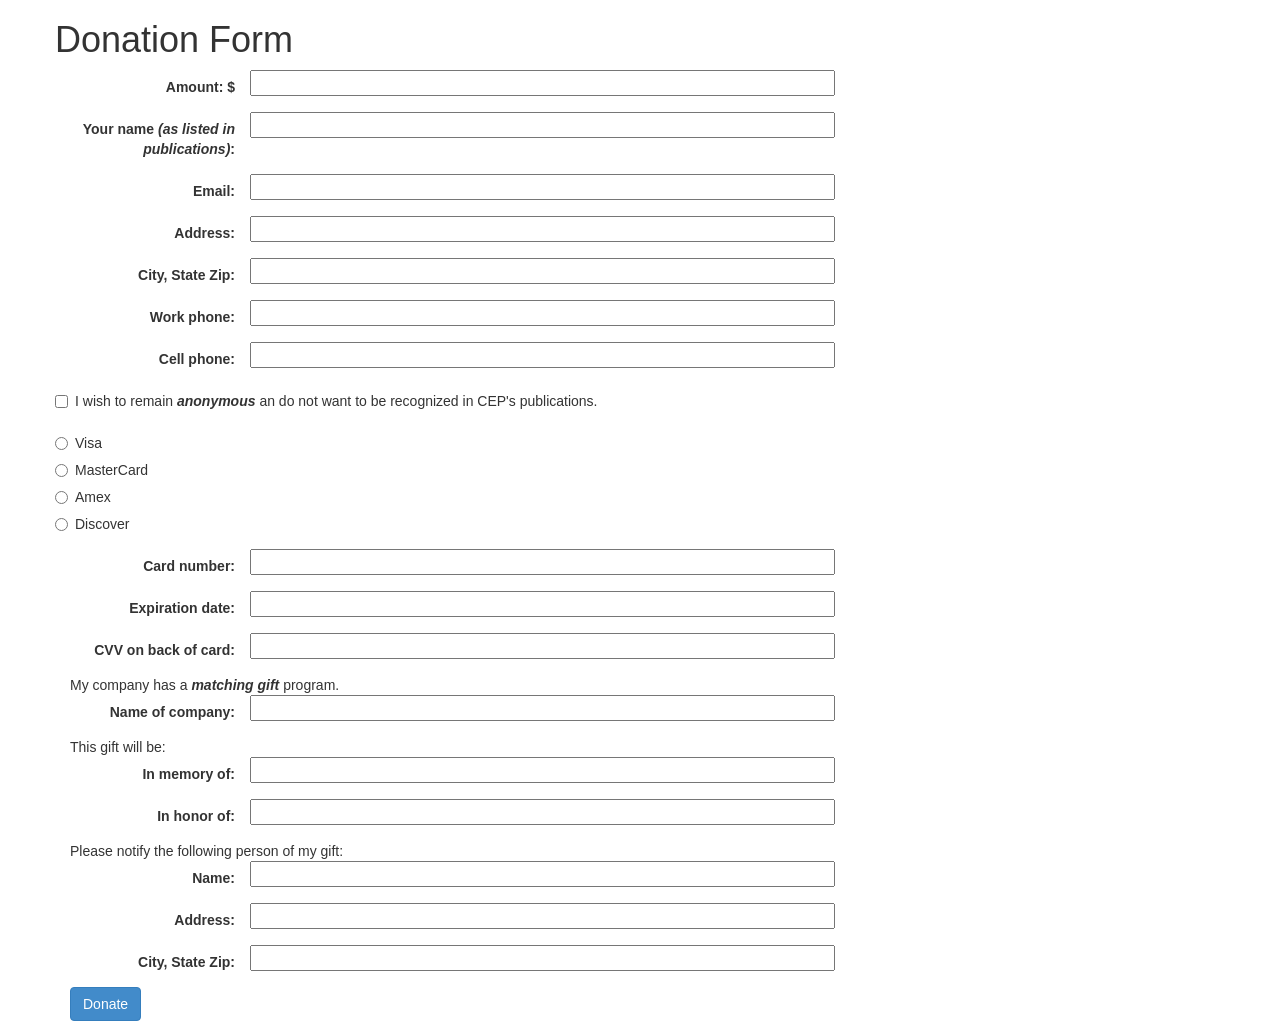
==== public/index.html @ 8a188468 "First commit" ====
<!doctype html>

<html lang="en">
  <head>
    <meta charset="utf-8">
    <meta http-equiv="X-UA-Compatible" content="IE=edge">
    <meta name="viewport" content="width=device-width, initial-scale=1">

    <title>CEP Donation Mockup: Simple Form</title>
    <meta name="description" content="CEP Donation Mockup: Simple Form">
    <meta name="author" content="Gopi Vajravelu">
  
    <!-- Bootstrap -->
    <link href="css/bootstrap-3.2.0-dist/css/bootstrap.min.css" rel="stylesheet">
  
    <!-- HTML5 Shim and Respond.js IE8 support of HTML5 elements and media queries -->
    <!-- WARNING: Respond.js doesn't work if you view the page via file:// -->
    <!--[if lt IE 9]>
      <script src="https://oss.maxcdn.com/html5shiv/3.7.2/html5shiv.min.js"></script>
      <script src="https://oss.maxcdn.com/respond/1.4.2/respond.min.js"></script>
    <![endif]-->
  </head>

  <body>
    <div class="container">
      <div class="row">
        <h1>Donation Form</h1>
      </div>
      <form class="form-horizontal" role="form">
        <div class="form-group">
          <label for="amount" class="col-sm-2 control-label">Amount: $</label>
          <input type="text" name="amount" id="amount" class="col-sm-6">
        </div>
        <div class="form-group">
          <label for="donor_name" class="col-sm-2 control-label">Your name <em>(as listed in publications)</em>:</label>
          <input type="text" name="donor_name" id="donor_name" class="col-sm-6">
        </div>
        <div class="form-group">
          <label for="email" class="col-sm-2 control-label">Email:</label>
          <input type="text" name="email" id="email" class="col-sm-6">
        </div>
        <div class="form-group">
          <label for="address" class="col-sm-2 control-label">Address:</label>
          <input type="text" name="address" id="address" class="col-sm-6">
        </div>
        <div class="form-group">
          <label for="address2" class="col-sm-2 control-label">City, State Zip:</label>
          <input type="text" name="address2" id="address2" class="col-sm-6">
        </div>
        <div class="form-group">
          <label for="work_phone" class="col-sm-2 control-label">Work phone:</label>
          <input type="text" name="work_phone" id="work_phone" class="col-sm-6">
        </div>
        <div class="form-group">
          <label for="cell_phone" class="col-sm-2 control-label">Cell phone:</label>
          <input type="text" name="cell_phone" id="cell_phone" class="col-sm-6">
        </div>
        <div class="form-group">
          <div class="checkbox">
            <label><input type="checkbox" name="anonymous"> I wish to remain <em><strong>anonymous</strong></em> an do not want to be recognized in CEP's publications.</label>
          </div>
        </div>
        <div class="form-group">
          <div class="radio">
            <label><input type="radio" name="credit_card_type" id="visa" value="Visa"> Visa</label>
          </div>
          <div class="radio">
            <label><input type="radio" name="credit_card_type" id="mastercard" value="MasterCard"> MasterCard</label>
          </div>
          <div class="radio">
            <label><input type="radio" name="credit_card_type" id="amex" value="Amex"> Amex</label>
          </div>
          <div class="radio">
            <label><input type="radio" name="credit_card_type" id="discover" value="Discover"> Discover</label>
          </div>
        </div>
        <div class="form-group">
          <label for="card_number" class="col-sm-2 control-label">Card number:</label>
          <input type="text" name="card_number" id="card_number" class="col-sm-6">
        </div>
        <div class="form-group">
          <label for="card_expiration" class="col-sm-2 control-label">Expiration date:</label>
          <input type="text" name="card_expiration" id="card_expiration" class="col-sm-6">
        </div>
        <div class="form-group">
          <label for="card_cvv" class="col-sm-2 control-label">CVV on back of card:</label>
          <input type="text" name="card_cvv" id="card_cvv" class="col-sm-6">
        </div>
        My company has a <em><strong>matching gift</strong></em> program.
        <div class="form-group">
          <label for="company_name" class="col-sm-2 control-label">Name of company:</label>
          <input type="text" name="company_name" id="company_name" class="col-sm-6">
        </div>
        This gift will be: 
        <div class="form-group">
          <label for="memory_name" class="col-sm-2 control-label">In memory of:</label>
          <input type="text" name="memory_name" id="memory_name" class="col-sm-6">
        </div>
        <div class="form-group">
          <label for="honor_name" class="col-sm-2 control-label">In honor of:</label>
          <input type="text" name="honor_name" id="honor_name" class="col-sm-6">
        </div>
        Please notify the following person of my gift:
        <div class="form-group">
          <label for="notify_name" class="col-sm-2 control-label">Name:</label>
          <input type="text" name="notify_name" id="notify_name" class="col-sm-6">
        </div>
        <div class="form-group">
          <label for="notify_address" class="col-sm-2 control-label">Address:</label>
          <input type="text" name="notify_address" id="notify_address" class="col-sm-6">
        </div>
        <div class="form-group">
          <label for="notify_address2" class="col-sm-2 control-label">City, State Zip:</label>
          <input type="text" name="notify_address2" id="notify_address2" class="col-sm-6">
        </div>
        <input type="submit" value="Donate" class="btn btn-large btn-primary">
      </form>
    </div>
    <!-- jQuery (necessary for Bootstrap's JavaScript plugins) -->
    <script src="https://ajax.googleapis.com/ajax/libs/jquery/1.11.1/jquery.min.js"></script>
    <!-- Include all compiled plugins (below), or include individual files as needed -->
    <script src="js/bootstrap.min.js"></script>
  </body>
</html>
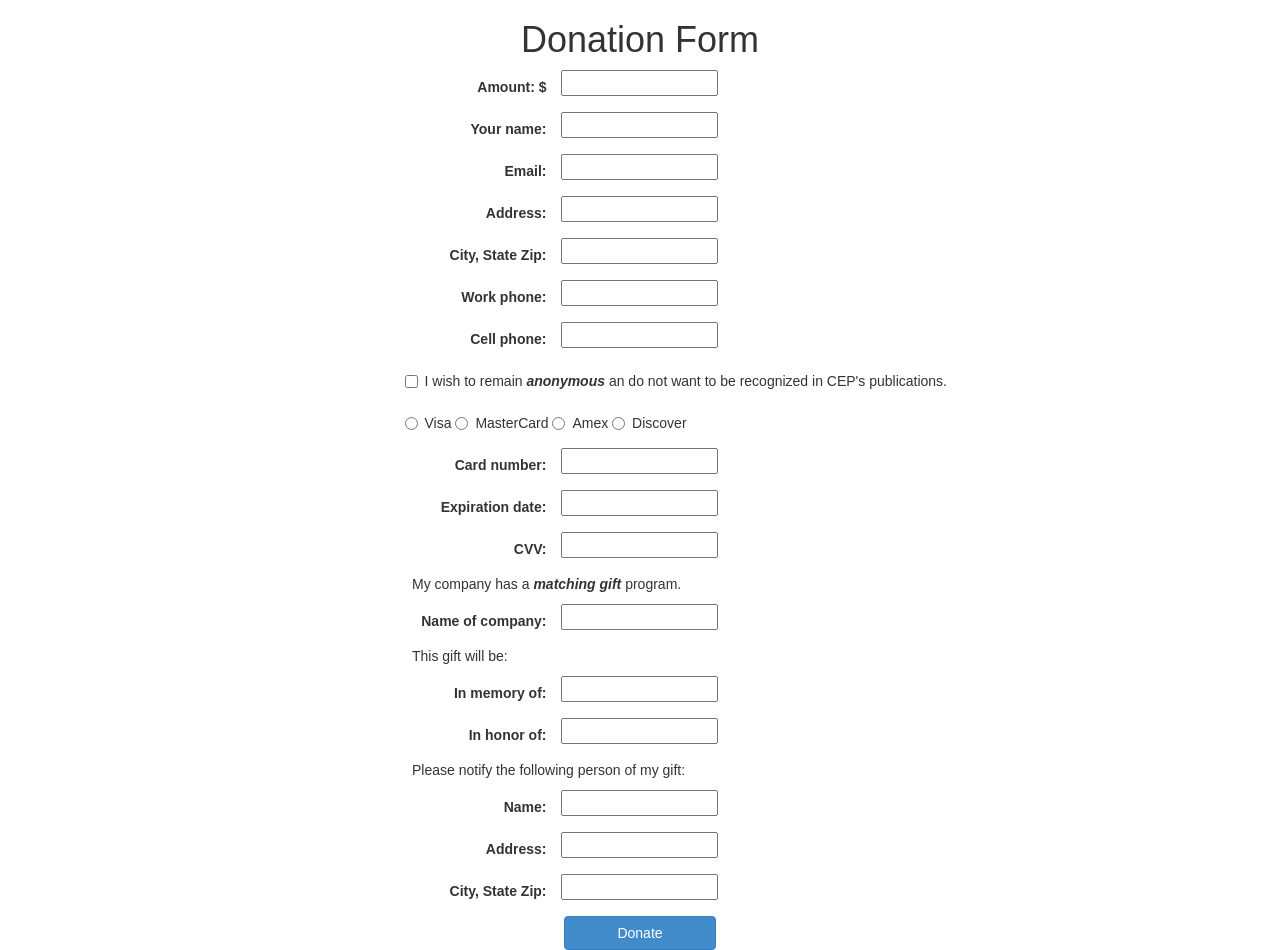
==== commit 121329be: "make the template form centered on screen" ====
--- a/public/index.html
+++ b/public/index.html
@@ -12,6 +12,7 @@
   
     <!-- Bootstrap -->
     <link href="css/bootstrap-3.2.0-dist/css/bootstrap.min.css" rel="stylesheet">
+    <link href="css/custom.css" rel="stylesheet">
   
     <!-- HTML5 Shim and Respond.js IE8 support of HTML5 elements and media queries -->
     <!-- WARNING: Respond.js doesn't work if you view the page via file:// -->
@@ -23,97 +24,91 @@
 
   <body>
     <div class="container">
-      <div class="row">
+      <div class="row text-center">
         <h1>Donation Form</h1>
       </div>
-      <form class="form-horizontal" role="form">
+      <form class="form-horizontal center-div" role="form">
         <div class="form-group">
-          <label for="amount" class="col-sm-2 control-label">Amount: $</label>
-          <input type="text" name="amount" id="amount" class="col-sm-6">
+          <label for="amount" class="col-sm-offset-3 col-sm-2 control-label">Amount: $</label>
+          <input type="text" name="amount" id="amount" class="col-sm-2">
         </div>
         <div class="form-group">
-          <label for="donor_name" class="col-sm-2 control-label">Your name <em>(as listed in publications)</em>:</label>
-          <input type="text" name="donor_name" id="donor_name" class="col-sm-6">
+          <label for="donor_name" class="col-sm-offset-3 col-sm-2 control-label">Your name:</label>
+          <input type="text" name="donor_name" id="donor_name" class="col-sm-2">
         </div>
         <div class="form-group">
-          <label for="email" class="col-sm-2 control-label">Email:</label>
-          <input type="text" name="email" id="email" class="col-sm-6">
+          <label for="email" class="col-sm-offset-3 col-sm-2 control-label">Email:</label>
+          <input type="text" name="email" id="email" class="col-sm-2">
         </div>
         <div class="form-group">
-          <label for="address" class="col-sm-2 control-label">Address:</label>
-          <input type="text" name="address" id="address" class="col-sm-6">
+          <label for="address" class="col-sm-offset-3 col-sm-2 control-label">Address:</label>
+          <input type="text" name="address" id="address" class="col-sm-2">
         </div>
         <div class="form-group">
-          <label for="address2" class="col-sm-2 control-label">City, State Zip:</label>
-          <input type="text" name="address2" id="address2" class="col-sm-6">
+          <label for="address2" class="col-sm-offset-3 col-sm-2 control-label">City, State Zip:</label>
+          <input type="text" name="address2" id="address2" class="col-sm-2">
         </div>
         <div class="form-group">
-          <label for="work_phone" class="col-sm-2 control-label">Work phone:</label>
-          <input type="text" name="work_phone" id="work_phone" class="col-sm-6">
+          <label for="work_phone" class="col-sm-offset-3 col-sm-2 control-label">Work phone:</label>
+          <input type="text" name="work_phone" id="work_phone" class="col-sm-2">
         </div>
         <div class="form-group">
-          <label for="cell_phone" class="col-sm-2 control-label">Cell phone:</label>
-          <input type="text" name="cell_phone" id="cell_phone" class="col-sm-6">
+          <label for="cell_phone" class="col-sm-offset-3 col-sm-2 control-label">Cell phone:</label>
+          <input type="text" name="cell_phone" id="cell_phone" class="col-sm-2">
         </div>
         <div class="form-group">
-          <div class="checkbox">
+          <div class="checkbox col-sm-offset-3">
             <label><input type="checkbox" name="anonymous"> I wish to remain <em><strong>anonymous</strong></em> an do not want to be recognized in CEP's publications.</label>
           </div>
         </div>
         <div class="form-group">
-          <div class="radio">
+          <div class="radio col-sm-offset-3">
             <label><input type="radio" name="credit_card_type" id="visa" value="Visa"> Visa</label>
-          </div>
-          <div class="radio">
             <label><input type="radio" name="credit_card_type" id="mastercard" value="MasterCard"> MasterCard</label>
-          </div>
-          <div class="radio">
             <label><input type="radio" name="credit_card_type" id="amex" value="Amex"> Amex</label>
-          </div>
-          <div class="radio">
             <label><input type="radio" name="credit_card_type" id="discover" value="Discover"> Discover</label>
           </div>
         </div>
         <div class="form-group">
-          <label for="card_number" class="col-sm-2 control-label">Card number:</label>
-          <input type="text" name="card_number" id="card_number" class="col-sm-6">
+          <label for="card_number" class="col-sm-offset-3 col-sm-2 control-label">Card number:</label>
+          <input type="text" name="card_number" id="card_number" class="col-sm-2">
         </div>
         <div class="form-group">
-          <label for="card_expiration" class="col-sm-2 control-label">Expiration date:</label>
-          <input type="text" name="card_expiration" id="card_expiration" class="col-sm-6">
+          <label for="card_expiration" class="col-sm-offset-3 col-sm-2 control-label">Expiration date:</label>
+          <input type="text" name="card_expiration" id="card_expiration" class="col-sm-2">
         </div>
         <div class="form-group">
-          <label for="card_cvv" class="col-sm-2 control-label">CVV on back of card:</label>
-          <input type="text" name="card_cvv" id="card_cvv" class="col-sm-6">
+          <label for="card_cvv" class="col-sm-offset-3 col-sm-2 control-label">CVV:</label>
+          <input type="text" name="card_cvv" id="card_cvv" class="col-sm-2">
         </div>
-        My company has a <em><strong>matching gift</strong></em> program.
+        <p class="col-sm-offset-3">My company has a <em><strong>matching gift</strong></em> program.</p>
         <div class="form-group">
-          <label for="company_name" class="col-sm-2 control-label">Name of company:</label>
-          <input type="text" name="company_name" id="company_name" class="col-sm-6">
+          <label for="company_name" class="col-sm-offset-3 col-sm-2 control-label">Name of company:</label>
+          <input type="text" name="company_name" id="company_name" class="col-sm-2">
         </div>
-        This gift will be: 
+        <p class="col-sm-offset-3">This gift will be: </p>
         <div class="form-group">
-          <label for="memory_name" class="col-sm-2 control-label">In memory of:</label>
-          <input type="text" name="memory_name" id="memory_name" class="col-sm-6">
+          <label for="memory_name" class="col-sm-offset-3 col-sm-2 control-label">In memory of:</label>
+          <input type="text" name="memory_name" id="memory_name" class="col-sm-2">
         </div>
         <div class="form-group">
-          <label for="honor_name" class="col-sm-2 control-label">In honor of:</label>
-          <input type="text" name="honor_name" id="honor_name" class="col-sm-6">
+          <label for="honor_name" class="col-sm-offset-3 col-sm-2 control-label">In honor of:</label>
+          <input type="text" name="honor_name" id="honor_name" class="col-sm-2">
         </div>
-        Please notify the following person of my gift:
+        <p class="col-sm-offset-3">Please notify the following person of my gift:</p>
         <div class="form-group">
-          <label for="notify_name" class="col-sm-2 control-label">Name:</label>
-          <input type="text" name="notify_name" id="notify_name" class="col-sm-6">
+          <label for="notify_name" class="col-sm-offset-3 col-sm-2 control-label">Name:</label>
+          <input type="text" name="notify_name" id="notify_name" class="col-sm-2">
         </div>
         <div class="form-group">
-          <label for="notify_address" class="col-sm-2 control-label">Address:</label>
-          <input type="text" name="notify_address" id="notify_address" class="col-sm-6">
+          <label for="notify_address" class="col-sm-offset-3 col-sm-2 control-label">Address:</label>
+          <input type="text" name="notify_address" id="notify_address" class="col-sm-2">
         </div>
         <div class="form-group">
-          <label for="notify_address2" class="col-sm-2 control-label">City, State Zip:</label>
-          <input type="text" name="notify_address2" id="notify_address2" class="col-sm-6">
+          <label for="notify_address2" class="col-sm-offset-3 col-sm-2 control-label">City, State Zip:</label>
+          <input type="text" name="notify_address2" id="notify_address2" class="col-sm-2">
         </div>
-        <input type="submit" value="Donate" class="btn btn-large btn-primary">
+        <input type="submit" value="Donate" class="btn btn-large btn-primary col-sm-offset-5 col-sm-2">
       </form>
     </div>
     <!-- jQuery (necessary for Bootstrap's JavaScript plugins) -->
--- a/public/css/custom.css
+++ b/public/css/custom.css
@@ -0,0 +1,5 @@
+.center-div
+{
+  margin: 0 auto;
+  width: 80%;
+}
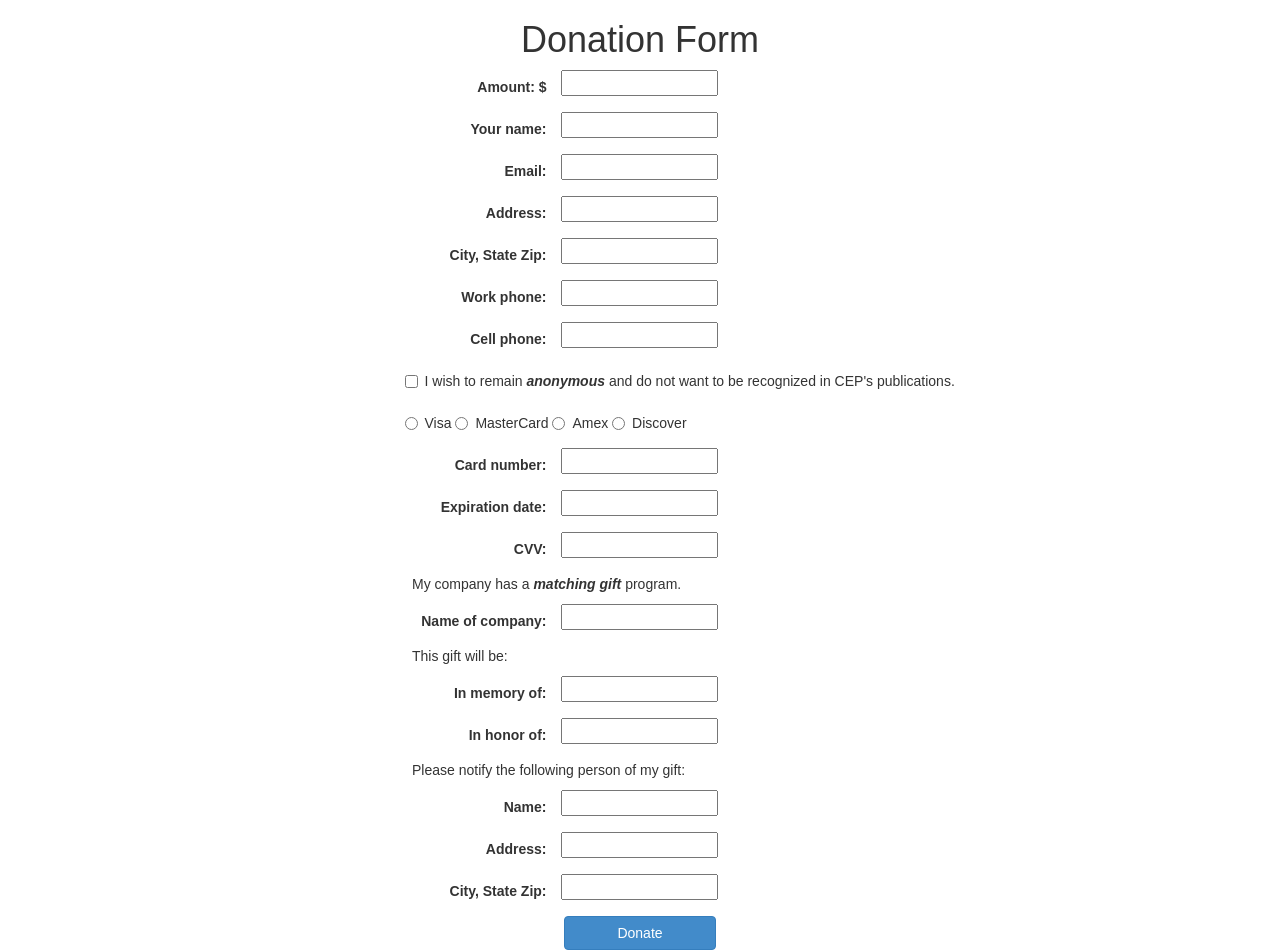
==== commit c3850bde: "fix a typo in the template file" ====
--- a/public/index.html
+++ b/public/index.html
@@ -58,7 +58,7 @@
         </div>
         <div class="form-group">
           <div class="checkbox col-sm-offset-3">
-            <label><input type="checkbox" name="anonymous"> I wish to remain <em><strong>anonymous</strong></em> an do not want to be recognized in CEP's publications.</label>
+            <label><input type="checkbox" name="anonymous"> I wish to remain <em><strong>anonymous</strong></em> and do not want to be recognized in CEP's publications.</label>
           </div>
         </div>
         <div class="form-group">
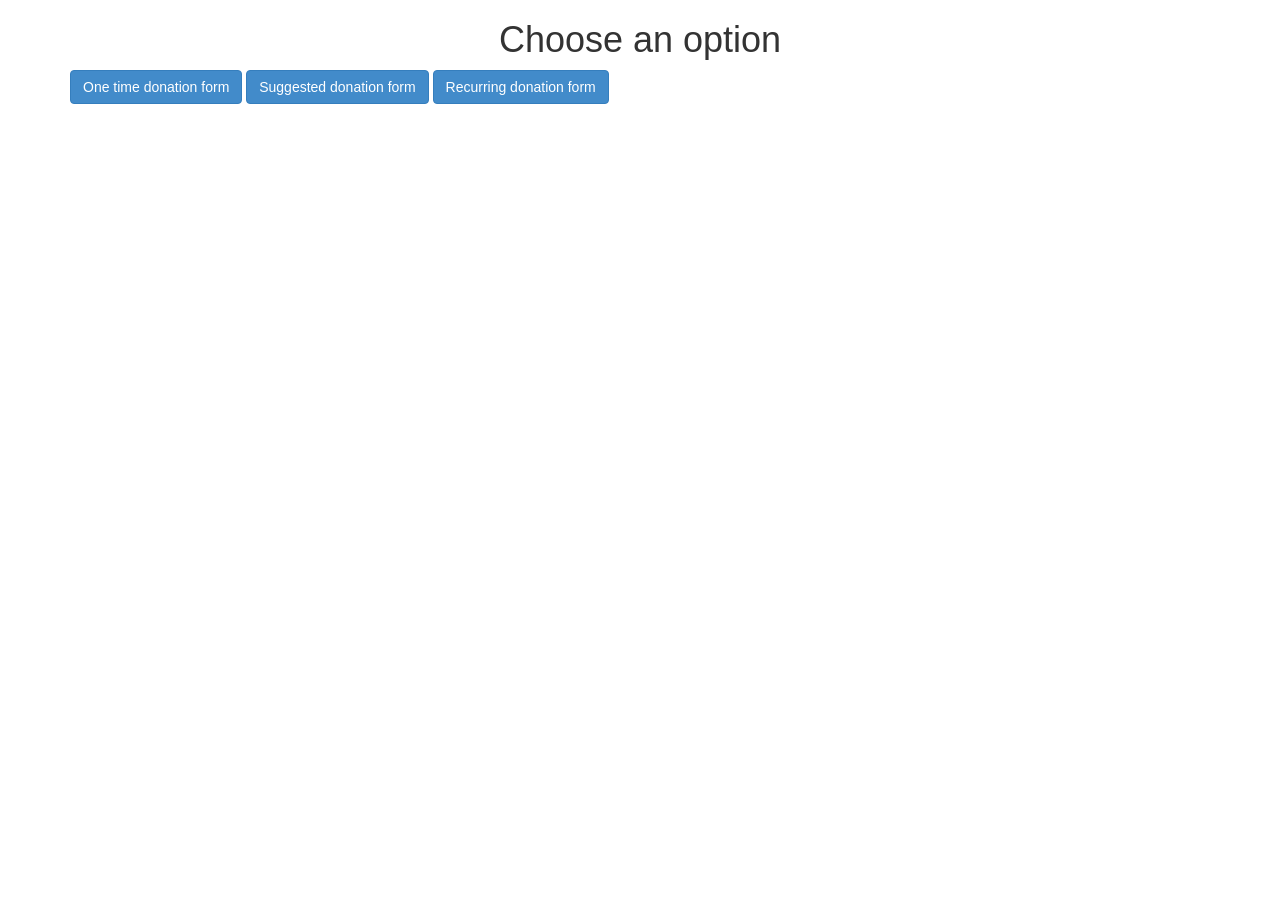
==== commit 9011508b: "add home page" ====
--- a/public/index.html
+++ b/public/index.html
@@ -7,7 +7,7 @@
     <meta name="viewport" content="width=device-width, initial-scale=1">
 
     <title>CEP Donation Mockup: Simple Form</title>
-    <meta name="description" content="CEP Donation Mockup: Simple Form">
+    <meta name="description" content="CEP Donation Mockup: Home page">
     <meta name="author" content="Gopi Vajravelu">
   
     <!-- Bootstrap -->
@@ -25,91 +25,11 @@
   <body>
     <div class="container">
       <div class="row text-center">
-        <h1>Donation Form</h1>
+        <h1>Choose an option</h1>
       </div>
-      <form class="form-horizontal center-div" role="form">
-        <div class="form-group">
-          <label for="amount" class="col-sm-offset-3 col-sm-2 control-label">Amount: $</label>
-          <input type="text" name="amount" id="amount" class="col-sm-2">
-        </div>
-        <div class="form-group">
-          <label for="donor_name" class="col-sm-offset-3 col-sm-2 control-label">Your name:</label>
-          <input type="text" name="donor_name" id="donor_name" class="col-sm-2">
-        </div>
-        <div class="form-group">
-          <label for="email" class="col-sm-offset-3 col-sm-2 control-label">Email:</label>
-          <input type="text" name="email" id="email" class="col-sm-2">
-        </div>
-        <div class="form-group">
-          <label for="address" class="col-sm-offset-3 col-sm-2 control-label">Address:</label>
-          <input type="text" name="address" id="address" class="col-sm-2">
-        </div>
-        <div class="form-group">
-          <label for="address2" class="col-sm-offset-3 col-sm-2 control-label">City, State Zip:</label>
-          <input type="text" name="address2" id="address2" class="col-sm-2">
-        </div>
-        <div class="form-group">
-          <label for="work_phone" class="col-sm-offset-3 col-sm-2 control-label">Work phone:</label>
-          <input type="text" name="work_phone" id="work_phone" class="col-sm-2">
-        </div>
-        <div class="form-group">
-          <label for="cell_phone" class="col-sm-offset-3 col-sm-2 control-label">Cell phone:</label>
-          <input type="text" name="cell_phone" id="cell_phone" class="col-sm-2">
-        </div>
-        <div class="form-group">
-          <div class="checkbox col-sm-offset-3">
-            <label><input type="checkbox" name="anonymous"> I wish to remain <em><strong>anonymous</strong></em> and do not want to be recognized in CEP's publications.</label>
-          </div>
-        </div>
-        <div class="form-group">
-          <div class="radio col-sm-offset-3">
-            <label><input type="radio" name="credit_card_type" id="visa" value="Visa"> Visa</label>
-            <label><input type="radio" name="credit_card_type" id="mastercard" value="MasterCard"> MasterCard</label>
-            <label><input type="radio" name="credit_card_type" id="amex" value="Amex"> Amex</label>
-            <label><input type="radio" name="credit_card_type" id="discover" value="Discover"> Discover</label>
-          </div>
-        </div>
-        <div class="form-group">
-          <label for="card_number" class="col-sm-offset-3 col-sm-2 control-label">Card number:</label>
-          <input type="text" name="card_number" id="card_number" class="col-sm-2">
-        </div>
-        <div class="form-group">
-          <label for="card_expiration" class="col-sm-offset-3 col-sm-2 control-label">Expiration date:</label>
-          <input type="text" name="card_expiration" id="card_expiration" class="col-sm-2">
-        </div>
-        <div class="form-group">
-          <label for="card_cvv" class="col-sm-offset-3 col-sm-2 control-label">CVV:</label>
-          <input type="text" name="card_cvv" id="card_cvv" class="col-sm-2">
-        </div>
-        <p class="col-sm-offset-3">My company has a <em><strong>matching gift</strong></em> program.</p>
-        <div class="form-group">
-          <label for="company_name" class="col-sm-offset-3 col-sm-2 control-label">Name of company:</label>
-          <input type="text" name="company_name" id="company_name" class="col-sm-2">
-        </div>
-        <p class="col-sm-offset-3">This gift will be: </p>
-        <div class="form-group">
-          <label for="memory_name" class="col-sm-offset-3 col-sm-2 control-label">In memory of:</label>
-          <input type="text" name="memory_name" id="memory_name" class="col-sm-2">
-        </div>
-        <div class="form-group">
-          <label for="honor_name" class="col-sm-offset-3 col-sm-2 control-label">In honor of:</label>
-          <input type="text" name="honor_name" id="honor_name" class="col-sm-2">
-        </div>
-        <p class="col-sm-offset-3">Please notify the following person of my gift:</p>
-        <div class="form-group">
-          <label for="notify_name" class="col-sm-offset-3 col-sm-2 control-label">Name:</label>
-          <input type="text" name="notify_name" id="notify_name" class="col-sm-2">
-        </div>
-        <div class="form-group">
-          <label for="notify_address" class="col-sm-offset-3 col-sm-2 control-label">Address:</label>
-          <input type="text" name="notify_address" id="notify_address" class="col-sm-2">
-        </div>
-        <div class="form-group">
-          <label for="notify_address2" class="col-sm-offset-3 col-sm-2 control-label">City, State Zip:</label>
-          <input type="text" name="notify_address2" id="notify_address2" class="col-sm-2">
-        </div>
-        <input type="submit" value="Donate" class="btn btn-large btn-primary col-sm-offset-5 col-sm-2">
-      </form>
+      <button type="button" class="btn btn-primary"><a href="one_time_form.html">One time donation form</a></button>
+      <button type="button" class="btn btn-primary">Suggested donation form</button>
+      <button type="button" class="btn btn-primary">Recurring donation form</button>
     </div>
     <!-- jQuery (necessary for Bootstrap's JavaScript plugins) -->
     <script src="https://ajax.googleapis.com/ajax/libs/jquery/1.11.1/jquery.min.js"></script>
--- a/public/css/custom.css
+++ b/public/css/custom.css
@@ -3,3 +3,14 @@
   margin: 0 auto;
   width: 80%;
 }
+
+a
+{
+  color: #FFF;
+}
+
+a:hover
+{
+  color: #FFF;
+  text-decoration: none;
+}
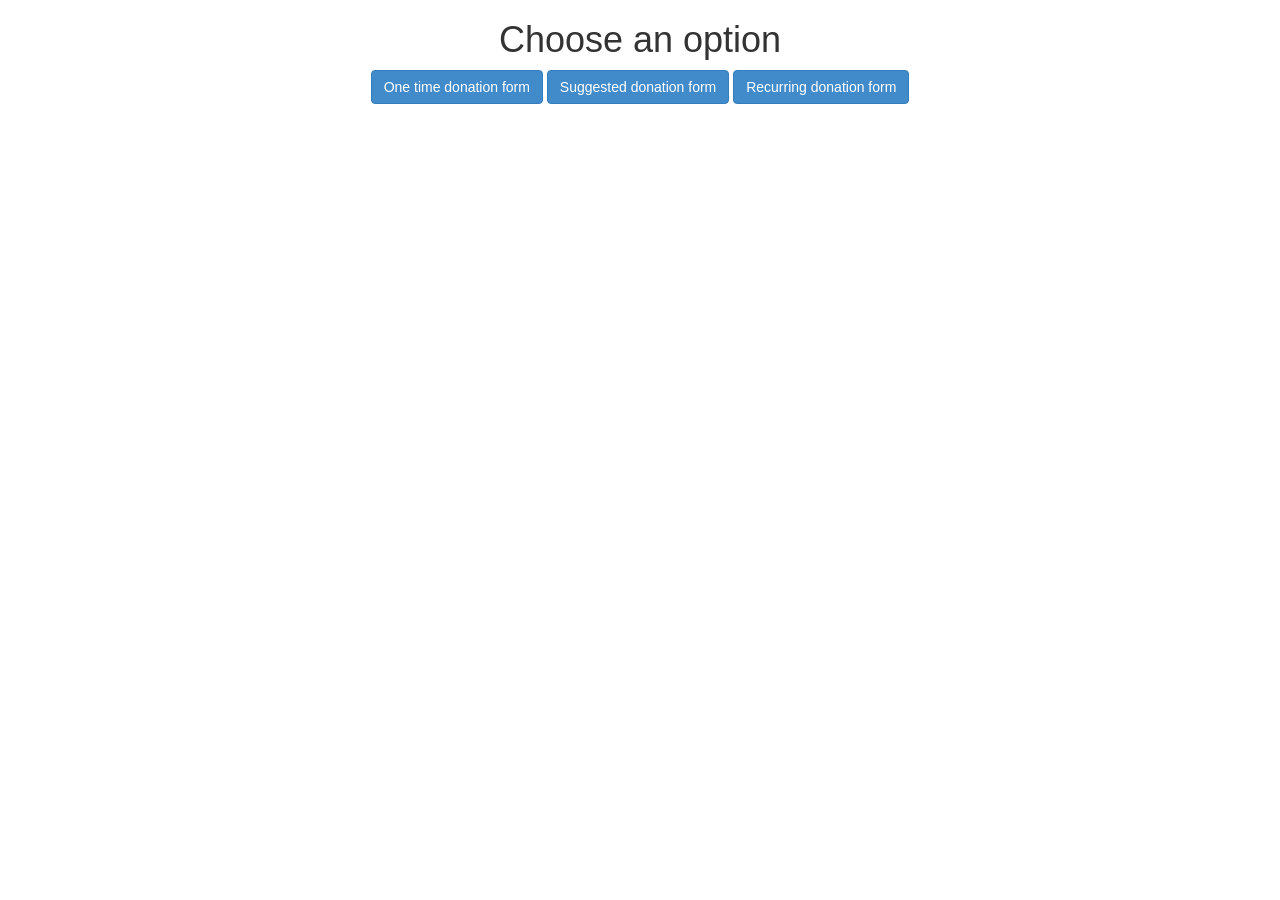
==== commit b1f8ecba: "Add recurring donation form" ====
--- a/public/index.html
+++ b/public/index.html
@@ -27,9 +27,11 @@
       <div class="row text-center">
         <h1>Choose an option</h1>
       </div>
-      <button type="button" class="btn btn-primary"><a href="one_time_form.html">One time donation form</a></button>
-      <button type="button" class="btn btn-primary">Suggested donation form</button>
-      <button type="button" class="btn btn-primary">Recurring donation form</button>
+      <div class="row text-center">
+        <button type="button" class="btn btn-primary"><a href="one_time_form.html">One time donation form</a></button>
+        <button type="button" class="btn btn-primary"><a href="suggested_form.html">Suggested donation form</a></button>
+        <button type="button" class="btn btn-primary"><a href="recurring_form.html">Recurring donation form</a></button>
+      </div>
     </div>
     <!-- jQuery (necessary for Bootstrap's JavaScript plugins) -->
     <script src="https://ajax.googleapis.com/ajax/libs/jquery/1.11.1/jquery.min.js"></script>
--- a/public/css/custom.css
+++ b/public/css/custom.css
@@ -2,6 +2,14 @@
 {
   margin: 0 auto;
   width: 80%;
+}
+
+.rounded-outline
+{
+  border-style: solid;
+  border-width: 1px;
+  border-color: #A0A0A0;
+  border-radius: 10px;
 }
 
 a
@@ -14,3 +22,14 @@
   color: #FFF;
   text-decoration: none;
 }
+
+a.simple-link
+{
+  color: #000;
+}
+
+a:hover.simple-link
+{
+  color: #000;
+  text-decoration: underline;
+}
